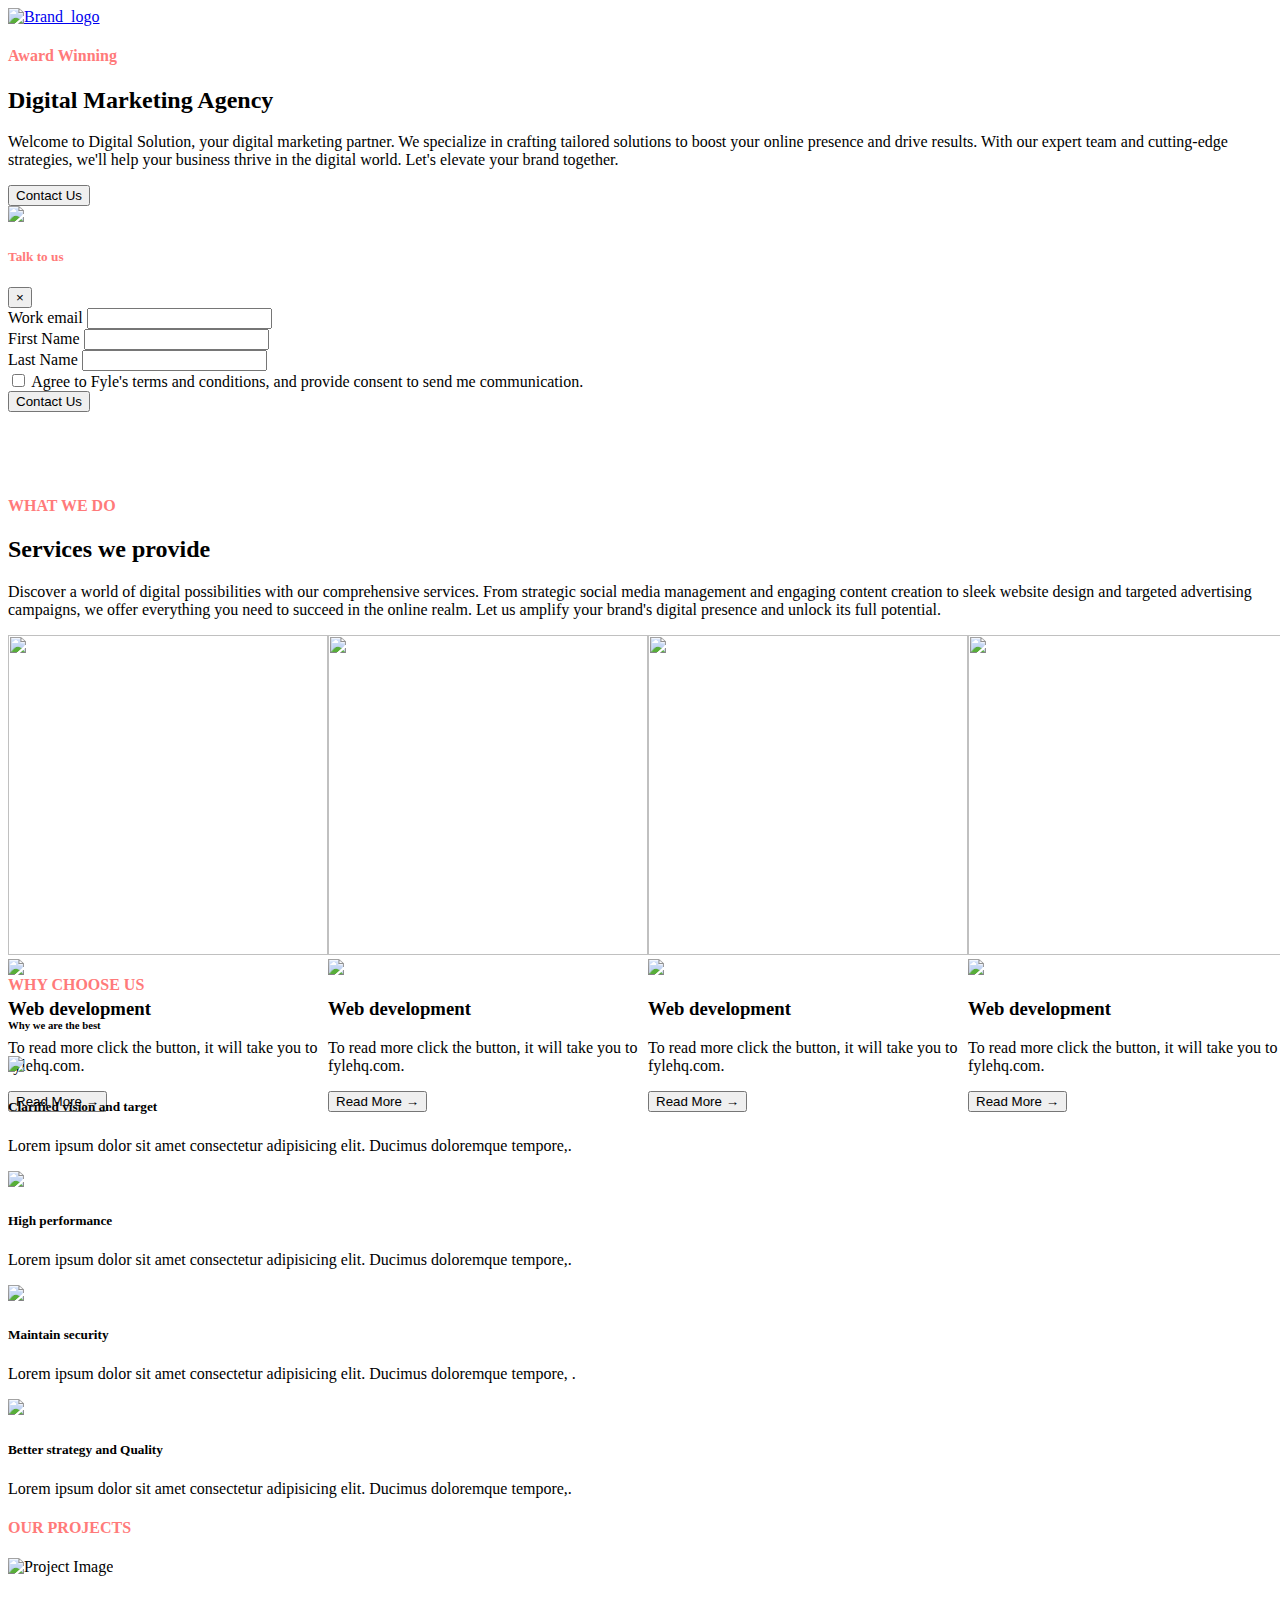
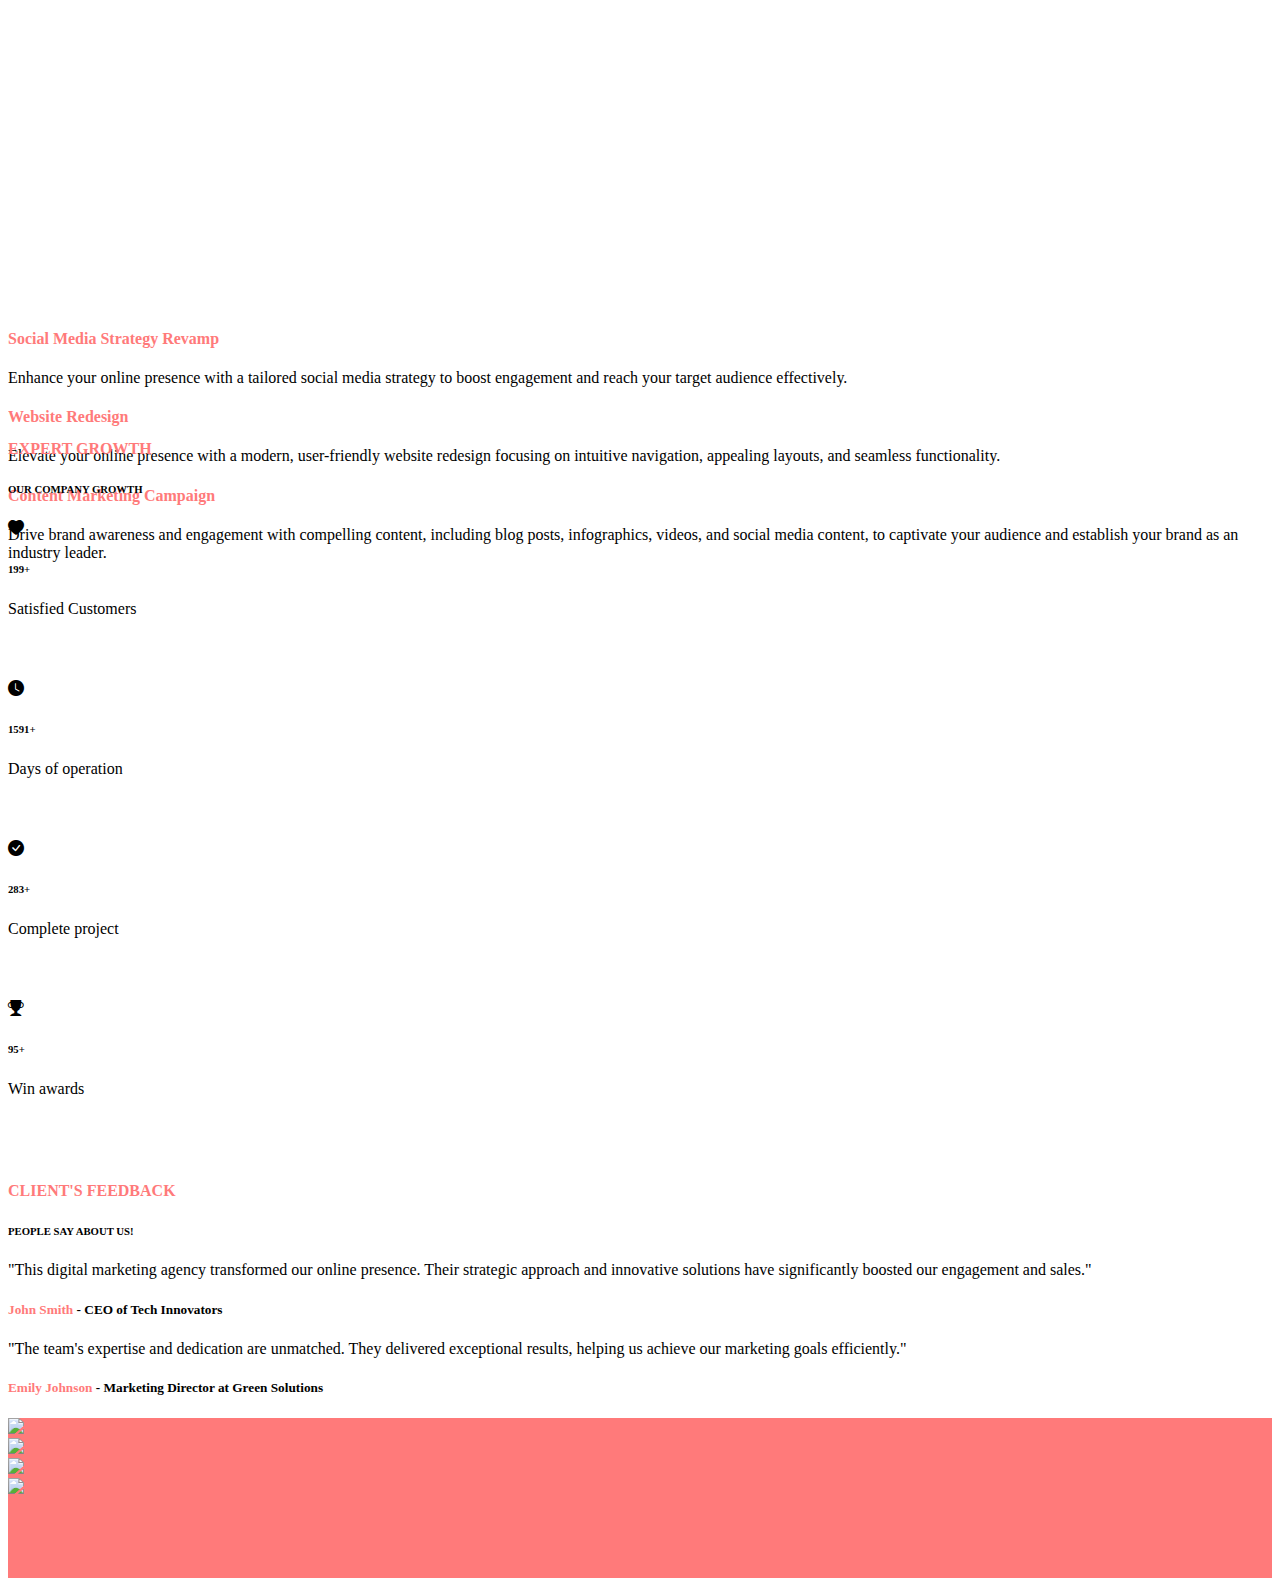
==== index.html @ b21521cf "Rename main.html to index.html" ====
<!DOCTYPE html>
<html lang="en">
<head>
    <meta charset="UTF-8">
    <meta name="viewport" content="width=device-width, initial-scale=1.0">
    <title>Digital Marketing Agency</title>
    <!-- 4.) Bootstrap CSS : -->
    <link rel="stylesheet" href="https://cdn.jsdelivr.net/npm/bootstrap@5.3.2/dist/css/bootstrap.min.css" integrity="sha384-T3c6CoIi6uLrA9TneNEoa7RxnatzjcDSCmG1MXxSR1GAsXEV/Dwwykc2MPK8M2HN" crossorigin="anonymous">
    <!-- Bootstrap-icon updated CDN : -->
    <link rel="stylesheet" href="https://cdn.jsdelivr.net/npm/bootstrap-icons@1.10.0/font/bootstrap-icons.css">
    <link rel="stylesheet" href="style.css">
</head>
<body>
    <!-- 1.) Navbar : -->
    <nav class="navbar navbar-light navbar-expand-lg bg-light shadow">
        <div class="container-fluid">
            <a href="#" class="nav-brand"> <img src="WebLogo.png" style="height: 50px;" alt="Brand_logo"></a> 
        </div>
    </nav>
    

    <!-- 2.) Main content :-->
    <div class="wrapper m-0 p-0 align-items-center">
    <section id="contactUs">
        <div class="container">
            <div class="row">
                <div class="col-md-6">
                    <div class="container mt-5">
                        <h4 style="color: rgb(255, 122, 122);">Award Winning</h4>
                        <h2>Digital Marketing Agency</h2>
                        <p>Welcome to Digital Solution, your digital marketing partner. We specialize in crafting tailored solutions to boost your online presence and drive results. With our expert team and cutting-edge strategies, we'll help your business thrive in the digital world. Let's elevate your brand together.</p>
                            <!-- Your HTML content goes here -->
                        <button class="btn btn-primary" id="contactButton">Contact Us</button>
                        <div id="contactFormPopup" style="display: none;">
                            <form action="https://getform.io/f/pbygxyqb" method="POST" id="contactForm">
                                <input type="email" id="email" name="email" placeholder="Email" required>
                                <input type="text" id="firstName" name="firstName" placeholder="First Name" required>
                                <input type="text" id="lastName" name="lastName" placeholder="Last Name" required>
                                <input type="checkbox" id="terms" name="terms" required> <!-- Make sure to add the name attribute here -->
                                <label for="terms">I agree to the terms and conditions</label>
                                <button type="submit">Submit</button>
                            </form>
                            
                        </div>
                    </div>
                </div>
                <div class="col-md-6 ">
                    <img src="4530890.jpg" class="img-fluid">
                </div>
            </div>
        </div>
    </section>
</div>

            <!-- Popup Form -->
            <div id="popupForm" class="modal modal-lg">
                <div class="modal-dialog">
                    <div class="modal-content">
                        <div class="modal-header">
                            <h5 class="display-6 modal-title" style="color: rgb(255, 122, 122);">Talk to us</h5>
                            <button type="button" class="close" data-dismiss="modal">&times;</button>
                        </div>
                        <div class="modal-body">
                            <form action="https://getform.io/f/pbygxyqb" method="POST" id="contactForm">
                                <div class="mb-3">
                                    <label for="email" class="form-label">Work email</label>
                                    <input type="email" class="form-control" id="email" name="email" required>
                                </div>
                                <div class="row">
                                    <div class="col-md-6 mb-3">
                                        <label for="firstName" class="form-label">First Name</label>
                                        <input type="text" class="form-control" id="firstName" name="firstName" required>
                                    </div>
                                    <div class="col-md-6 mb-3">
                                        <label for="lastName" class="form-label">Last Name</label>
                                        <input type="text" class="form-control" id="lastName" name="lastName" required>
                                    </div>
                                </div>
                                <div class="mb-3 form-check">
                                    <input type="checkbox" class="form-check-input" id="terms" name="terms">
                                    <label class="form-check-label label-danger" for="terms">Agree to Fyle's terms and conditions, and provide consent to send me communication.</label>
                                </div>
                                <div class="d-grid gap-2">
                                    <button type="submit" class="btn btn-primary">Contact Us</button>
                                </div>
                                
                            </form>
                        </div>
                    </div>
                </div>
            </div>

             <!-- What We Do Section -->
        <section class="container-fluid bg-light pb-5"  id="what-we-do">
            <div class="container">
                <div class="container-fluid" style="margin-top: 2rem; padding-top: 2rem;">
                   
                        <h4 style="color: rgb(255, 122, 122);">WHAT WE DO</h4>
                  
                </div>
                <div class="container">
                    <div class="row">
                        <div class="col-md-6">
                            <h2>Services we provide</h2>
                        </div>
                        <div class="col-md-6">
                            <p>Discover a world of digital possibilities with our comprehensive services. From strategic social media management and engaging content creation to sleek website design and targeted advertising campaigns, we offer everything you need to succeed in the online realm. Let us amplify your brand's digital presence and unlock its full potential.</p>
                        </div>
                        
                    </div>

                </div>
                <div class="container " style="display: flex;">
                    <div class="card mx-2 my-2 " style="width: 20rem; height: 20rem;">
                          <img src="d1.jpeg" class="img-fluid" style="width: 20rem; height: 20rem;">
                          <div class="container-fluid card-overlay" style=" display: flex">
                            <div class="container" style="flex-direction: column;" >
                                <div class="" style="height: fit-content; justify-content: center;">
                                    <img src="coding.png" class="img-fluid" style="height: 30px;">
                                    <h3 class="mt-2">Web development</h3>
                                    <p>To read more click the button, it will take you to fylehq.com. </p>
                                    <button type="button" class="btn btn-danger">Read More →</button>
                                </div>
                            </div>
                        </div>
                    </div>
                    <div class="card mx-2 my-2 " style="width: 20rem; height: 20rem;">
                        <img src="d2.jpeg" class="img-fluid" style="width: 20rem; height: 20rem;">
                        <div class="container-fluid card-overlay" style=" display: flex">
                          <div class="container" style="flex-direction: column;" >
                              <div class="" style="height: fit-content; justify-content: center;">
                                  <img src="coding.png" class="img-fluid" style="height: 30px;">
                                  <h3 class="mt-2">Web development</h3>
                                  <p>To read more click the button, it will take you to fylehq.com. </p>
                                  <button type="button" class="btn btn-danger">Read More →</button>
                              </div>
                          </div>
                      </div>
                  </div>
                  <div class="card mx-2 my-2 " style="width: 20rem; height: 20rem;">
                    <img src="d3.jpeg" class="img-fluid" style="width: 20rem; height: 20rem;">
                    <div class="container-fluid card-overlay" style=" display: flex">
                      <div class="container" style="flex-direction: column;" >
                          <div class="" style="height: fit-content; justify-content: center;">
                              <img src="coding.png" class="img-fluid" style="height: 30px;">
                              <h3 class="mt-2">Web development</h3>
                              <p>To read more click the button, it will take you to fylehq.com.</p>
                              <button type="button" class="btn btn-danger">Read More →</button>
                          </div>
                      </div>
                  </div>
              </div>
              <div class="card mx-2 my-2 " style="width: 20rem; height: 20rem;">
                <img src="d4.jpeg" class="img-fluid" style="width: 20rem; height: 20rem;">
                <div class="container-fluid card-overlay" style=" display: flex">
                  <div class="container" style="flex-direction: column;" >
                      <div class="" style="height: fit-content; justify-content: center;">
                          <img src="coding.png" class="img-fluid" style="height: 30px;">
                          <h3 class="mt-2">Web development</h3>
                          <p>To read more click the button, it will take you to fylehq.com. </p>
                          <button type="button" id="readMore" class="btn btn-danger">Read More →</button>
                      </div>
                  </div>
              </div>
          </div>
        </div>
     
        </section>

        <!-- Why choose us :-->
        <section class="d-flex justify-content-center align-items-center">
            <div class="container ">
                <div class="row m-4">
                    <h4 class="text-center" style="color: rgb(255, 122, 122);">WHY CHOOSE US</h4>
                    <h6 class="display-6 text-center">Why we are the best</h6>
                    <div class="row justify-content-center mt-2" style="flex-direction: row; flex-wrap: nowrap;">
                        <div class="col">
                            <div class="container text-center">
                                <img class="mb-2" src="target.png" style="height: 50px;" >
                                <h5>Clarified vision and target</h5>
                                <p>Lorem ipsum dolor sit amet consectetur adipisicing elit. Ducimus doloremque tempore,.</p>
                            </div>
                        </div>
                        <div class="col">
                            <div class="container text-center">
                                <img class="mb-2" src="performance.png" style="height: 50px;" >
                                <h5>High performance</h5>
                                <p>Lorem ipsum dolor sit amet consectetur adipisicing elit. Ducimus doloremque tempore,.</p>
                            </div>
                        </div>
                        <div class="col">
                            <div class="container text-center">
                                <img class="mb-2" src="shield.png" style="height: 50px;" >
                                <h5>Maintain security</h4>
                                <p>Lorem ipsum dolor sit amet consectetur adipisicing elit. Ducimus doloremque tempore, .</p>
                            </div>
                        </div>
                        <div class="col">
                            <div class="container text-center">
                                <img class="mb-2" src="work-process.png" style="height: 50px;" >
                                <h5>Better strategy and Quality</h4>
                                <p>Lorem ipsum dolor sit amet consectetur adipisicing elit. Ducimus doloremque tempore,.</p>
                            </div>
                        </div>
                    </div>
                </div>

                    <!-- Our Project Section -->
                    <div class="container" style="height: 500px;">
                        <div class="row" style="height: 350px;">
                            <h4 class="mb-4 text-center" style="color: rgb(255, 122, 122);">OUR PROJECTS</h4>
                            <div class="col-md-6" style="height: 100%; overflow-y: auto;">
                                <img id="projectImage" src="image1.jpeg" class="img-fluid" alt="Project Image" >
                            </div>
                            <div class="col-md-6" style="height: 100%; overflow-y: auto;">
                                <div class="list-group text-center" style="height: 100%;">
                                <a  class="list-group-item list-group-item-action img-fluid" onclick="changeImage('project1')">
                                    <h4 style="color: rgb(255, 122, 122);">Social Media Strategy Revamp</h4>
                                    <p>Enhance your online presence with a tailored social media strategy to boost engagement and reach your target audience effectively.</p>
                                </a>
                                <a  class="list-group-item list-group-item-action" onclick="changeImage('project2')"> 
                                    <h4 style="color: rgb(255, 122, 122);">Website Redesign </h4>
                                    <p>Elevate your online presence with a modern, user-friendly website redesign focusing on intuitive navigation, appealing layouts, and seamless functionality.</p>
                                </a>
                                <a  class="list-group-item list-group-item-action" onclick="changeImage('project3')">
                                    <h4 style="color: rgb(255, 122, 122);">Content Marketing Campaign</h4>
                                    <p>Drive brand awareness and engagement with compelling content, including blog posts, infographics, videos, and social media content, to captivate your audience and establish your brand as an industry leader.</p>
                                </a>
                                </div>
                            </div>
                    </div>
                    </div>
                    
            </div>
        </section>
        

    
        <section  class="bg-light py-5">
            <h4 class="mb-4 text-center" style="color: rgb(255, 122, 122);">EXPERT GROWTH</h4>
            <h6 class="display-6 text-center">OUR COMPANY GROWTH</h6>
            <div class="container text-center" style="width: fit-content;">
                <div class="row">
                    <div class="col">
                        <div class="card p-3" style="width: 10rem; height: 10rem;">
                            <i class="bi bi-heart-fill"></i>
                            <h6 class="display-6 text-center">199+</h6>
                            <p>Satisfied Customers</p>
                        </div>
                    </div>
                    <div class="col">
                        <div class="card p-3" style="width: 10rem; height: 10rem;">
                            <i class="bi bi-clock-fill"></i>
                            <h6 class="display-6 text-center">1591+</h6>
                            <p>Days of operation</p>
                        </div>
                    </div>
                    <div class="col">
                        <div class="card  p-3" style="width: 10rem; height: 10rem;">
                            <i class="bi bi-check-circle-fill"></i>
                            <h6 class="display-6 text-center">283+</h6>
                            <p>Complete project</p>
                        </div>
                    </div>
                    <div class="col">
                        <div class="card  p-3" style="width: 10rem; height: 10rem;">
                            <i class="bi bi-trophy-fill"></i>
                            <h6 class="display-6 text-center">95+</h6>
                            <p>Win awards</p>
                        </div>
                    </div>
                </div>
            </div>
        </section>

        <!-- Client feedback : -->
        <section class="py-5 text-center">
            <h4 class="mb-4 text-center" style="color: rgb(255, 122, 122);">CLIENT'S FEEDBACK</h4>
            <h6 class="display-6 text-center">PEOPLE SAY ABOUT US!</h6>
            <p>"This digital marketing agency transformed our online presence. Their strategic approach and innovative solutions have significantly boosted our engagement and sales."</p>
            <h5><span style="color: rgb(255, 122, 122);">John Smith</span> - CEO of Tech Innovators</h5>
            <p>"The team's expertise and dedication are unmatched. They delivered exceptional results, helping us achieve our marketing goals efficiently."</p>
            <h5><span style="color: rgb(255, 122, 122);">Emily Johnson</span> - Marketing Director at Green Solutions</h5>
        </section>
        
    </main>

    <footer class="text-white text-center py-3" style="background-color: rgb(255, 122, 122); height: 10rem;" >
        <div class="row mt-4">
            <div class="col">
                <img src="c1.png" class="img-fluid" style="height: 5rem;">
            </div>
            <div class="col">
                <img src="c2.png" class="img-fluid" style="height: 5rem;">
            </div>
            <div class="col">
                <img src="c3.png" class="img-fluid" style="height: 5rem;">
            </div>
            <div class="col">
                <img src="c4.png" class="img-fluid" style="height: 5rem;">
            </div>

        </div>
    </footer>

    <!-- JavaScript -->
    <script src="https://code.jquery.com/jquery-3.6.0.min.js"></script>
    <script src="https://cdn.jsdelivr.net/npm/bootstrap@5.3.2/dist/js/bootstrap.bundle.min.js"></script>
    <script src="index.js"></script> <!-- Your custom JavaScript files -->
    <script src="contactForm.js"></script> <!-- If you have a separate file for contact form logic -->
    <script src="readMore.js"></script>
    <script src="ourProject.js"></script>

</body>
</html>
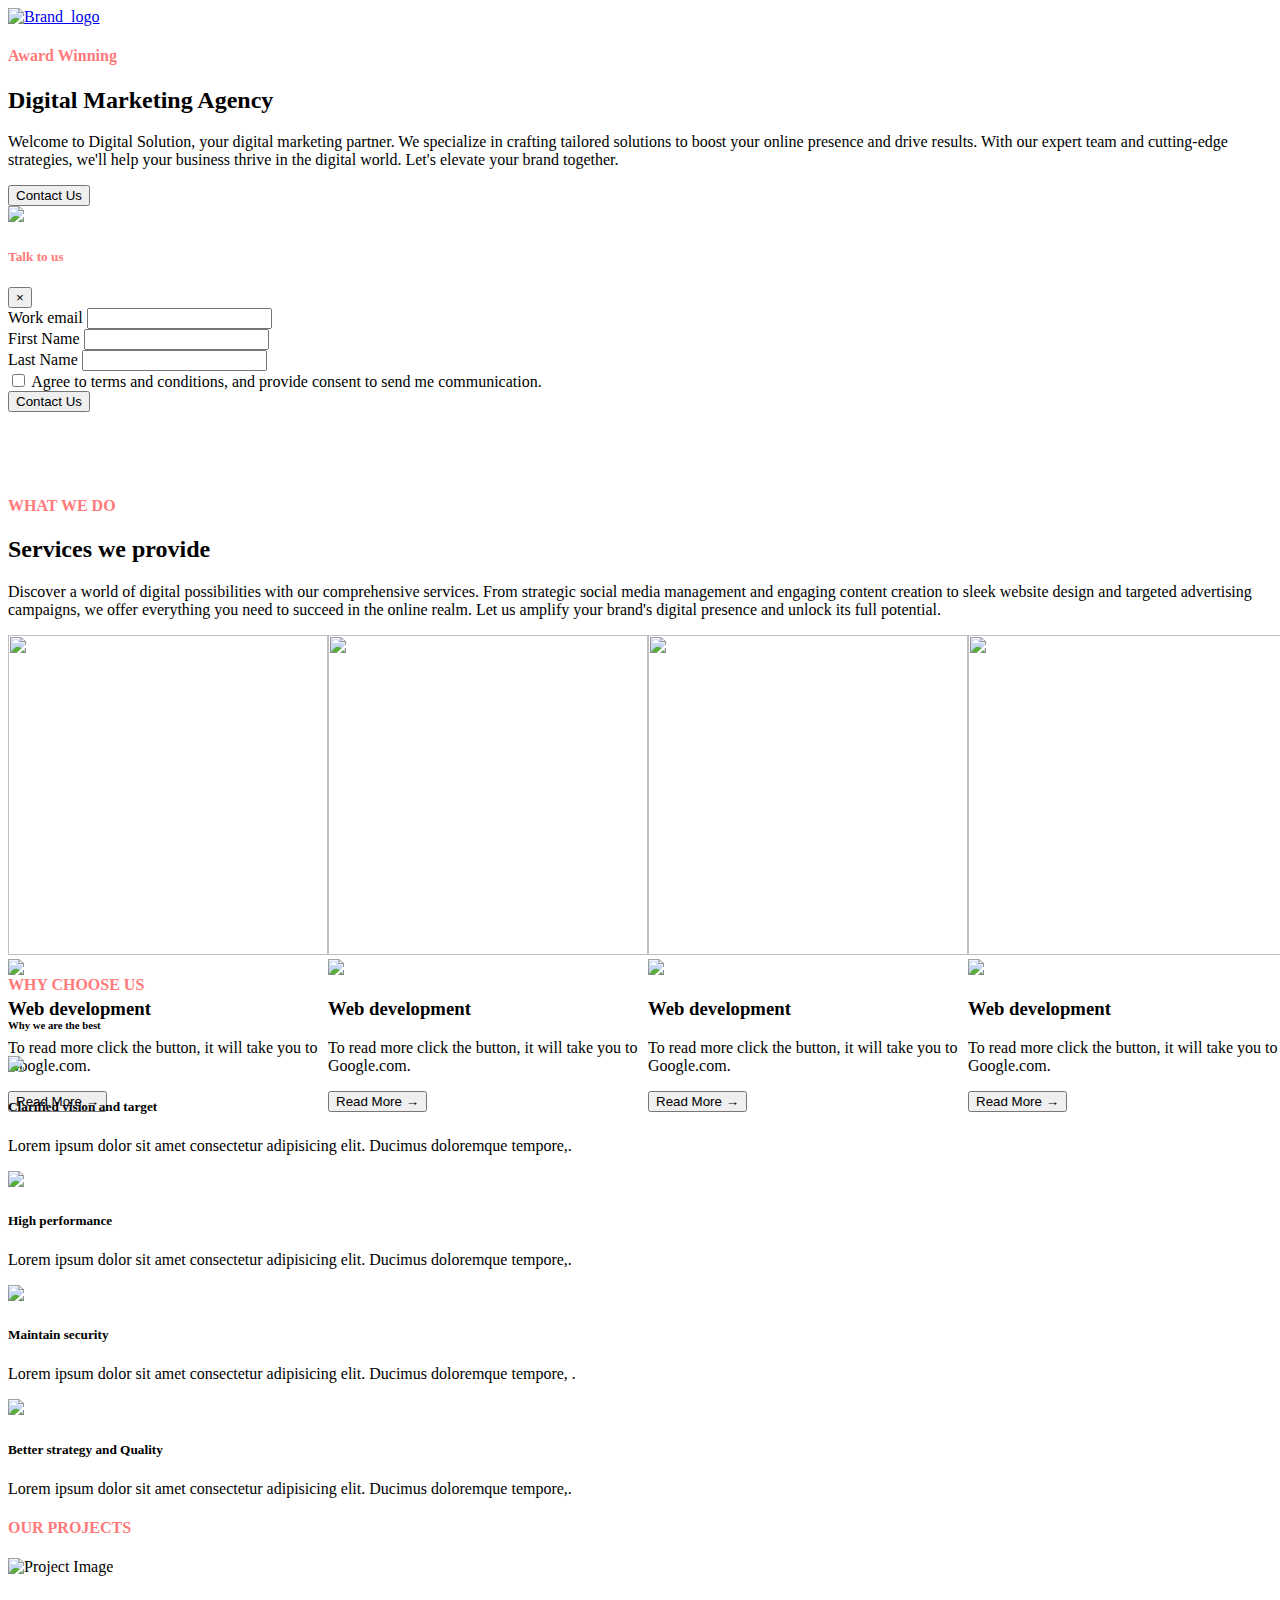
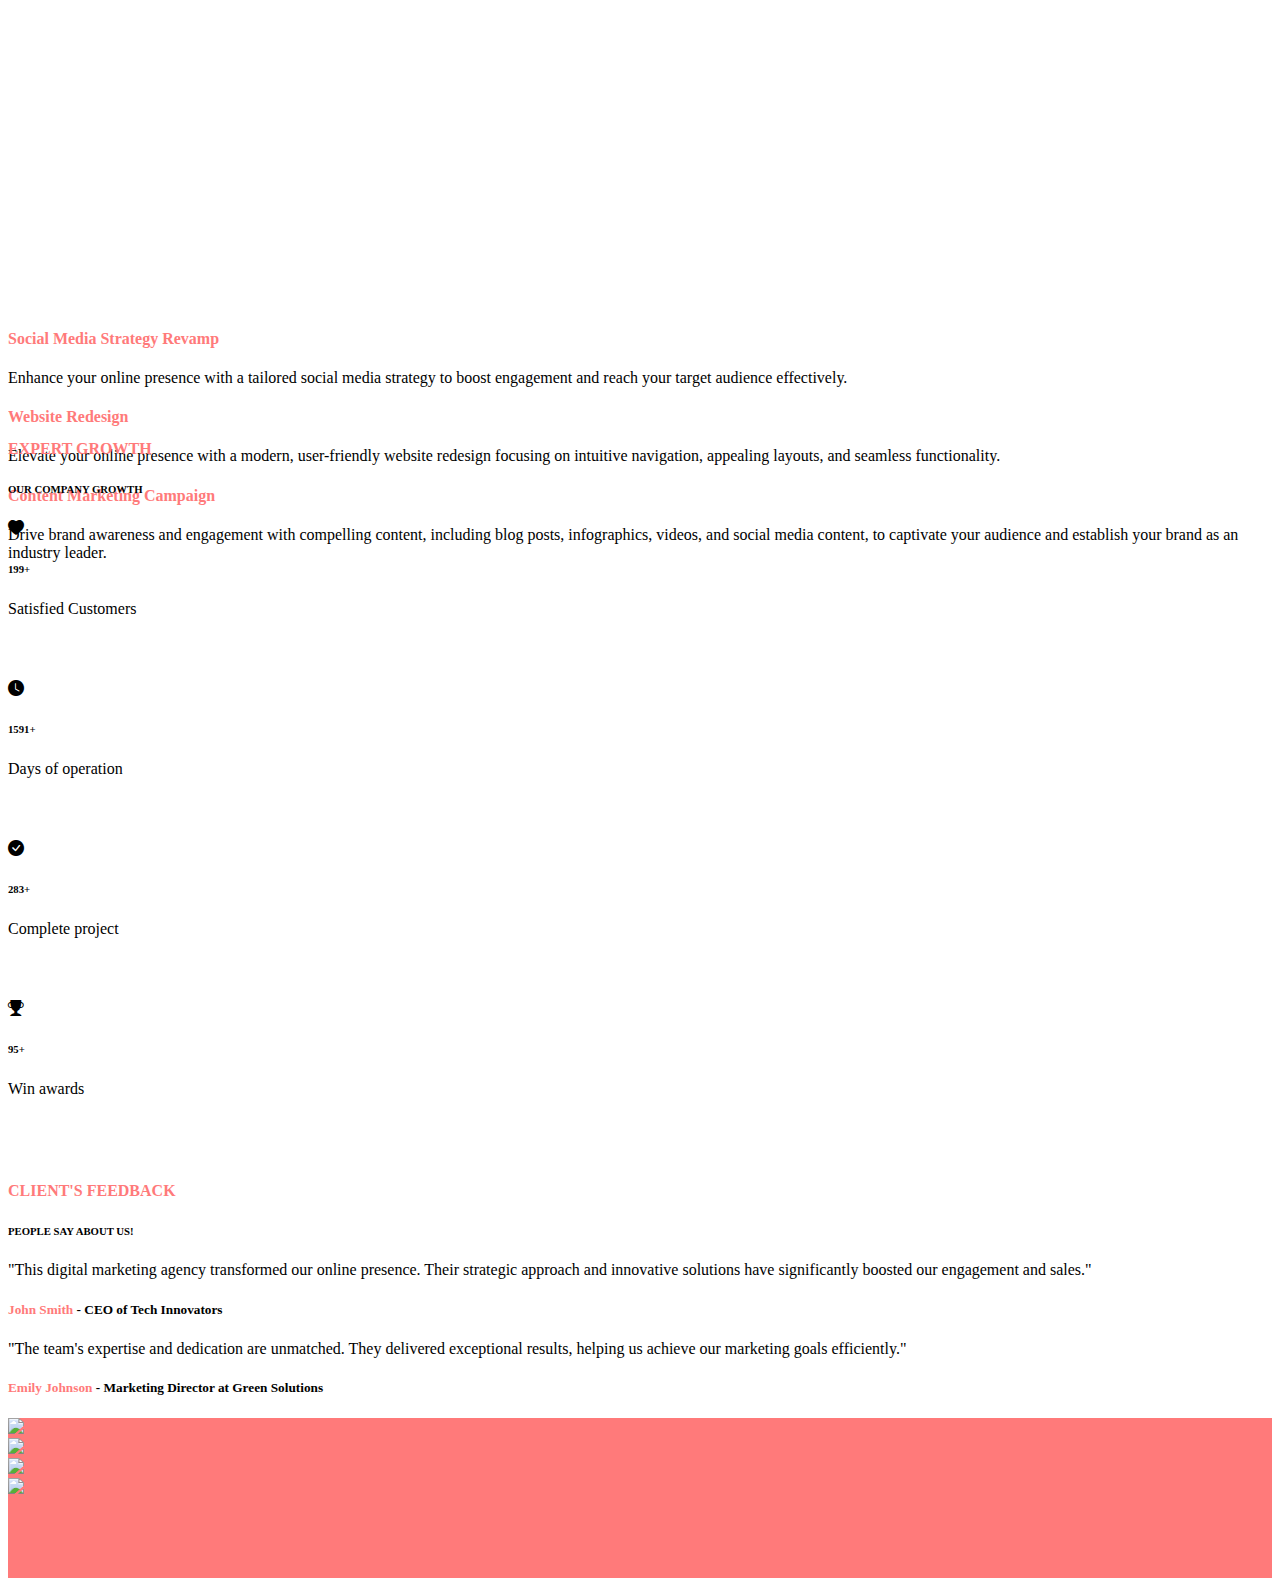
==== commit 53f194f2: "Update index.html" ====
--- a/index.html
+++ b/index.html
@@ -14,7 +14,7 @@
     <!-- 1.) Navbar : -->
     <nav class="navbar navbar-light navbar-expand-lg bg-light shadow">
         <div class="container-fluid">
-            <a href="#" class="nav-brand"> <img src="WebLogo.png" style="height: 50px;" alt="Brand_logo"></a> 
+            <a href="#" class="nav-brand"> <img src="webLogo.png" style="height: 50px;" alt="Brand_logo"></a> 
         </div>
     </nav>
     
@@ -78,7 +78,7 @@
                                 </div>
                                 <div class="mb-3 form-check">
                                     <input type="checkbox" class="form-check-input" id="terms" name="terms">
-                                    <label class="form-check-label label-danger" for="terms">Agree to Fyle's terms and conditions, and provide consent to send me communication.</label>
+                                    <label class="form-check-label label-danger" for="terms">Agree to terms and conditions, and provide consent to send me communication.</label>
                                 </div>
                                 <div class="d-grid gap-2">
                                     <button type="submit" class="btn btn-primary">Contact Us</button>
@@ -118,7 +118,7 @@
                                 <div class="" style="height: fit-content; justify-content: center;">
                                     <img src="coding.png" class="img-fluid" style="height: 30px;">
                                     <h3 class="mt-2">Web development</h3>
-                                    <p>To read more click the button, it will take you to fylehq.com. </p>
+                                    <p>To read more click the button, it will take you to Google.com. </p>
                                     <button type="button" class="btn btn-danger">Read More →</button>
                                 </div>
                             </div>
@@ -131,7 +131,7 @@
                               <div class="" style="height: fit-content; justify-content: center;">
                                   <img src="coding.png" class="img-fluid" style="height: 30px;">
                                   <h3 class="mt-2">Web development</h3>
-                                  <p>To read more click the button, it will take you to fylehq.com. </p>
+                                  <p>To read more click the button, it will take you to Google.com. </p>
                                   <button type="button" class="btn btn-danger">Read More →</button>
                               </div>
                           </div>
@@ -144,7 +144,7 @@
                           <div class="" style="height: fit-content; justify-content: center;">
                               <img src="coding.png" class="img-fluid" style="height: 30px;">
                               <h3 class="mt-2">Web development</h3>
-                              <p>To read more click the button, it will take you to fylehq.com.</p>
+                              <p>To read more click the button, it will take you to Google.com.</p>
                               <button type="button" class="btn btn-danger">Read More →</button>
                           </div>
                       </div>
@@ -157,7 +157,7 @@
                       <div class="" style="height: fit-content; justify-content: center;">
                           <img src="coding.png" class="img-fluid" style="height: 30px;">
                           <h3 class="mt-2">Web development</h3>
-                          <p>To read more click the button, it will take you to fylehq.com. </p>
+                          <p>To read more click the button, it will take you to Google.com. </p>
                           <button type="button" id="readMore" class="btn btn-danger">Read More →</button>
                       </div>
                   </div>
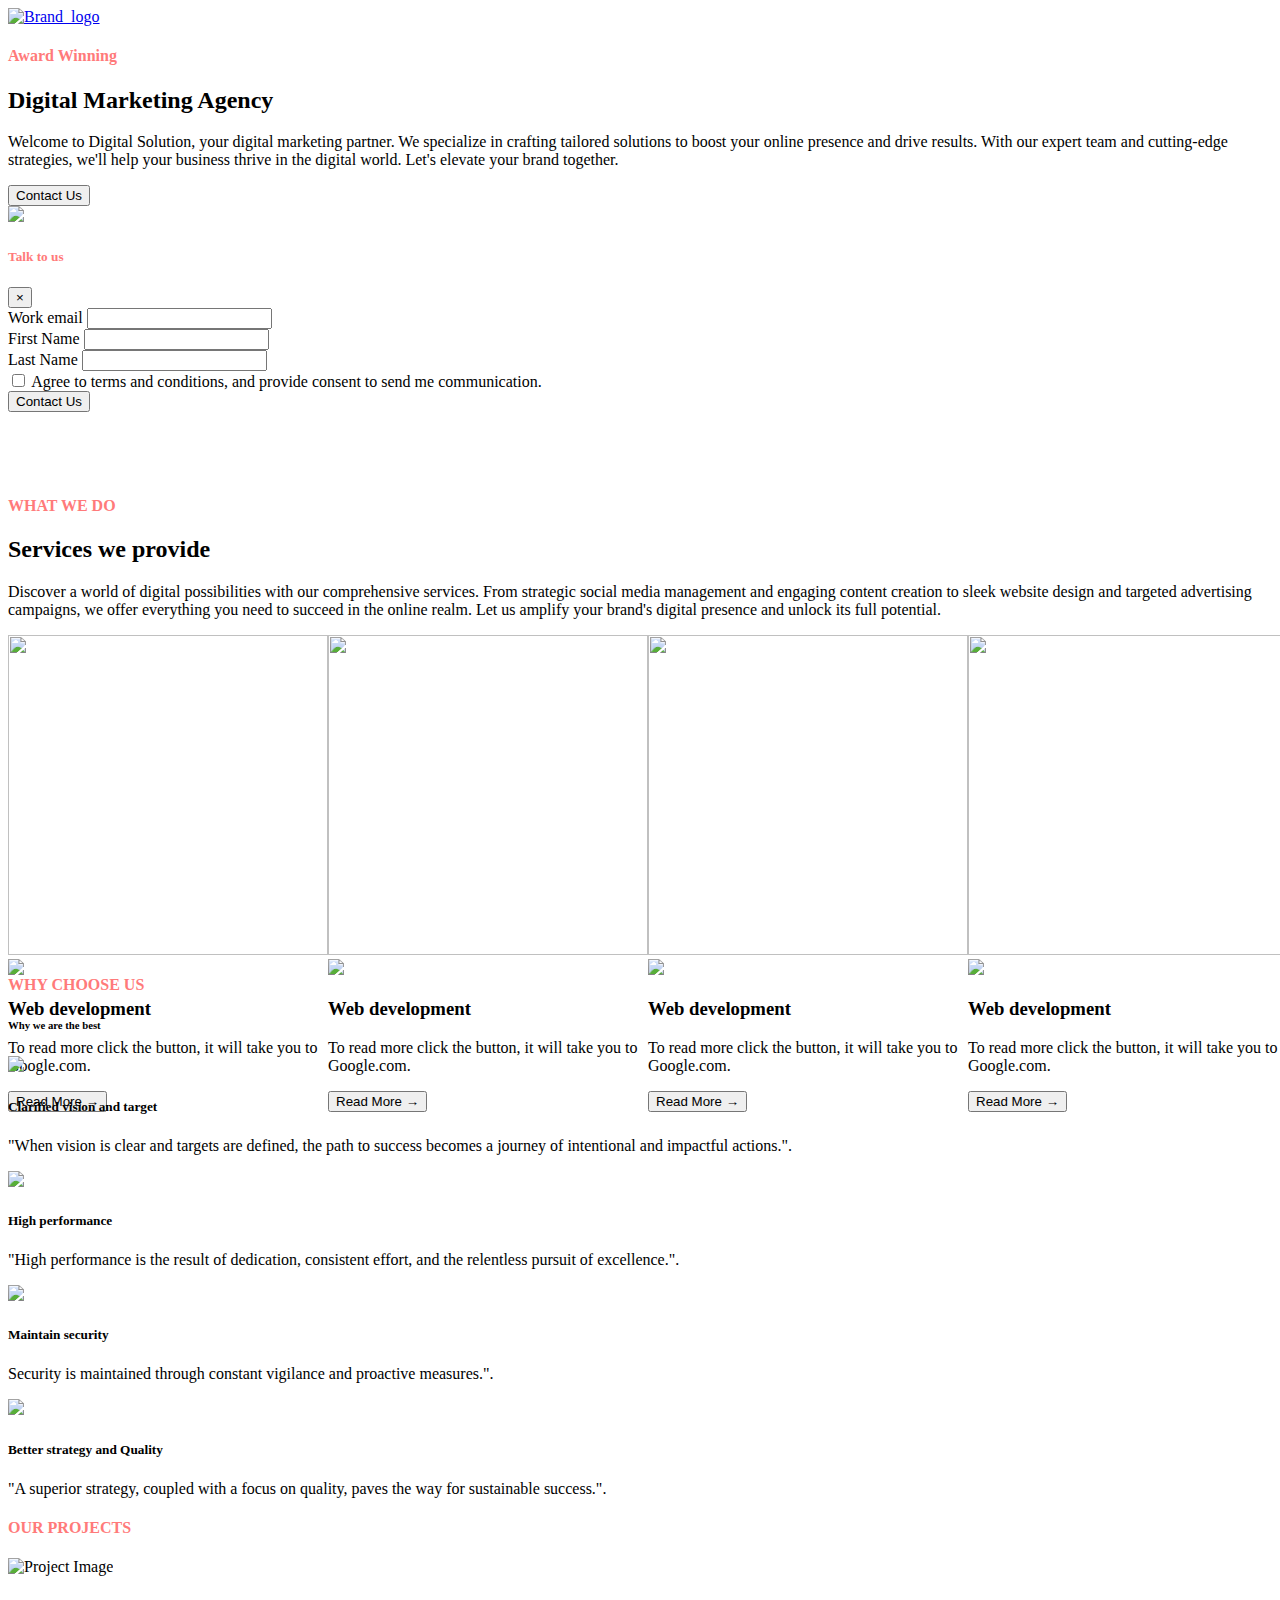
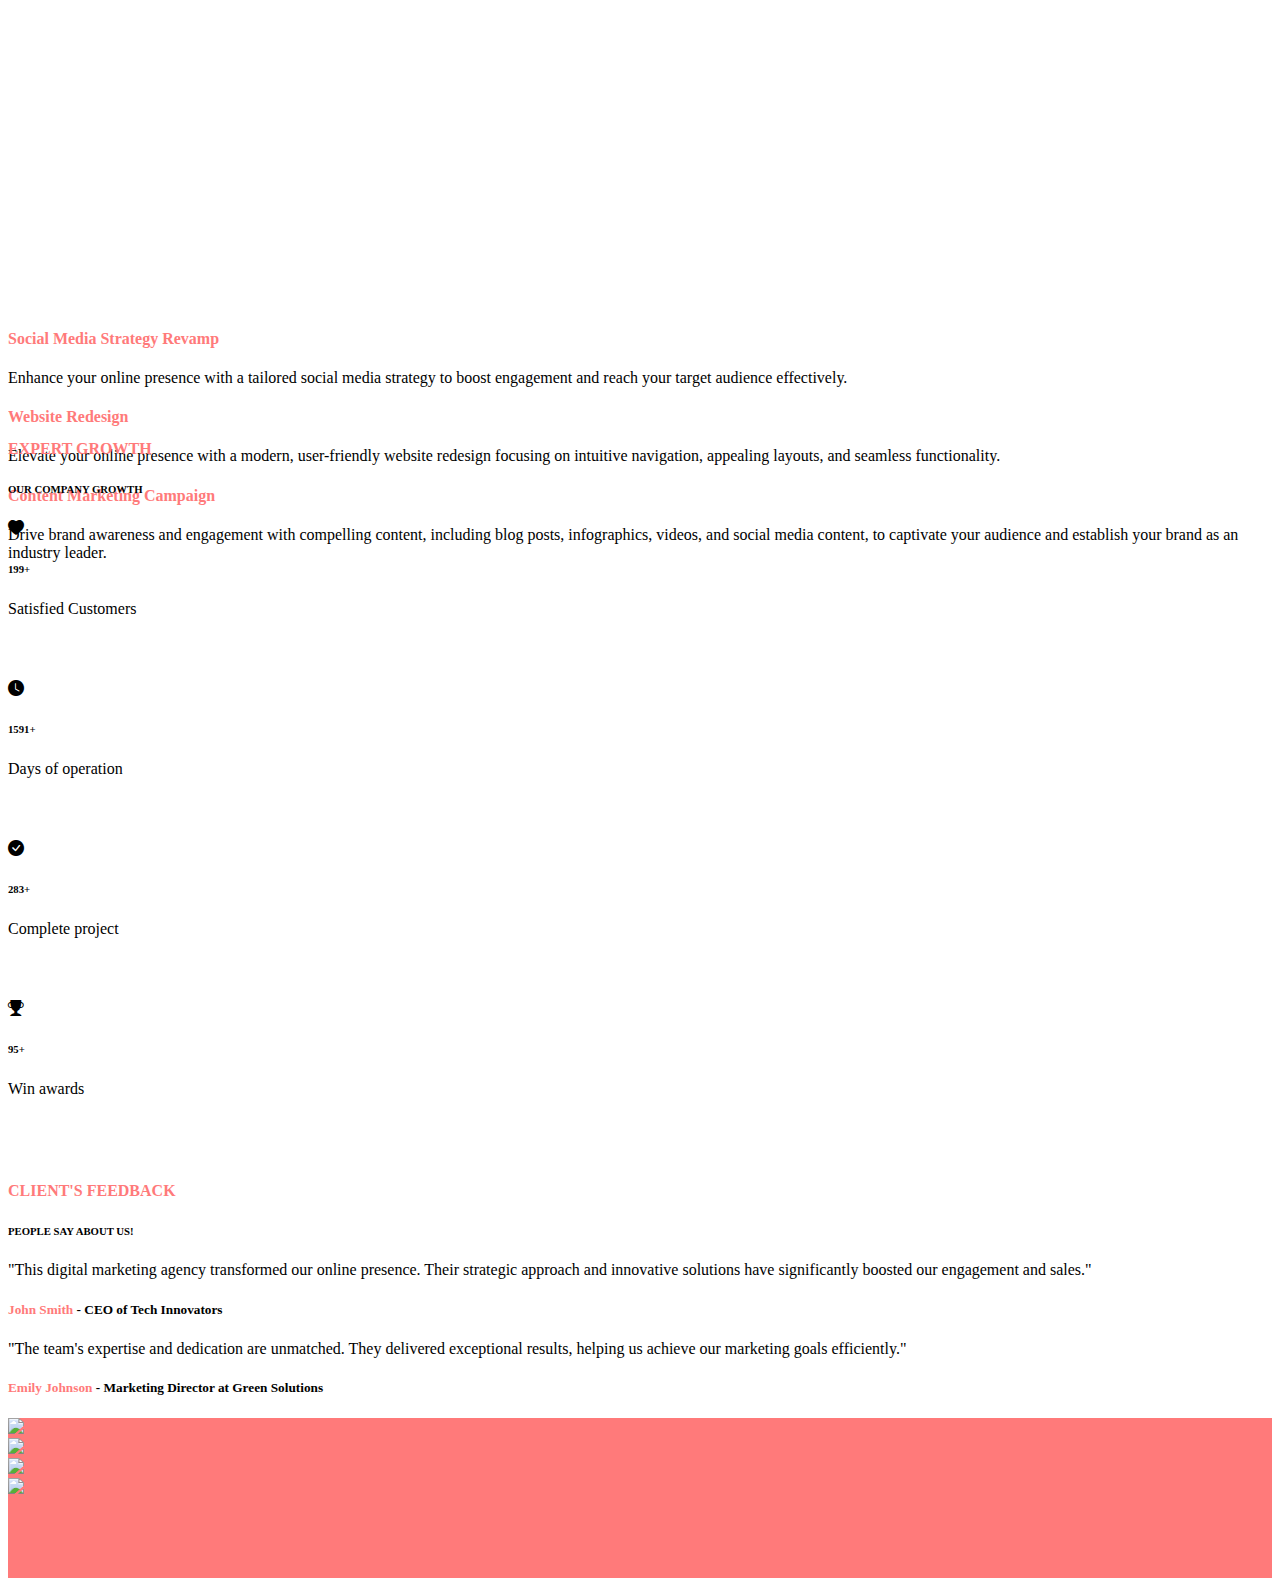
==== commit 3c7f2ecb: "Update index.html" ====
--- a/index.html
+++ b/index.html
@@ -178,28 +178,28 @@
                             <div class="container text-center">
                                 <img class="mb-2" src="target.png" style="height: 50px;" >
                                 <h5>Clarified vision and target</h5>
-                                <p>Lorem ipsum dolor sit amet consectetur adipisicing elit. Ducimus doloremque tempore,.</p>
+                                <p>"When vision is clear and targets are defined, the path to success becomes a journey of intentional and impactful actions.".</p>
                             </div>
                         </div>
                         <div class="col">
                             <div class="container text-center">
                                 <img class="mb-2" src="performance.png" style="height: 50px;" >
                                 <h5>High performance</h5>
-                                <p>Lorem ipsum dolor sit amet consectetur adipisicing elit. Ducimus doloremque tempore,.</p>
+                                <p>"High performance is the result of dedication, consistent effort, and the relentless pursuit of excellence.".</p>
                             </div>
                         </div>
                         <div class="col">
                             <div class="container text-center">
                                 <img class="mb-2" src="shield.png" style="height: 50px;" >
                                 <h5>Maintain security</h4>
-                                <p>Lorem ipsum dolor sit amet consectetur adipisicing elit. Ducimus doloremque tempore, .</p>
+                                <p>Security is maintained through constant vigilance and proactive measures.".</p>
                             </div>
                         </div>
                         <div class="col">
                             <div class="container text-center">
                                 <img class="mb-2" src="work-process.png" style="height: 50px;" >
                                 <h5>Better strategy and Quality</h4>
-                                <p>Lorem ipsum dolor sit amet consectetur adipisicing elit. Ducimus doloremque tempore,.</p>
+                                <p>"A superior strategy, coupled with a focus on quality, paves the way for sustainable success.".</p>
                             </div>
                         </div>
                     </div>
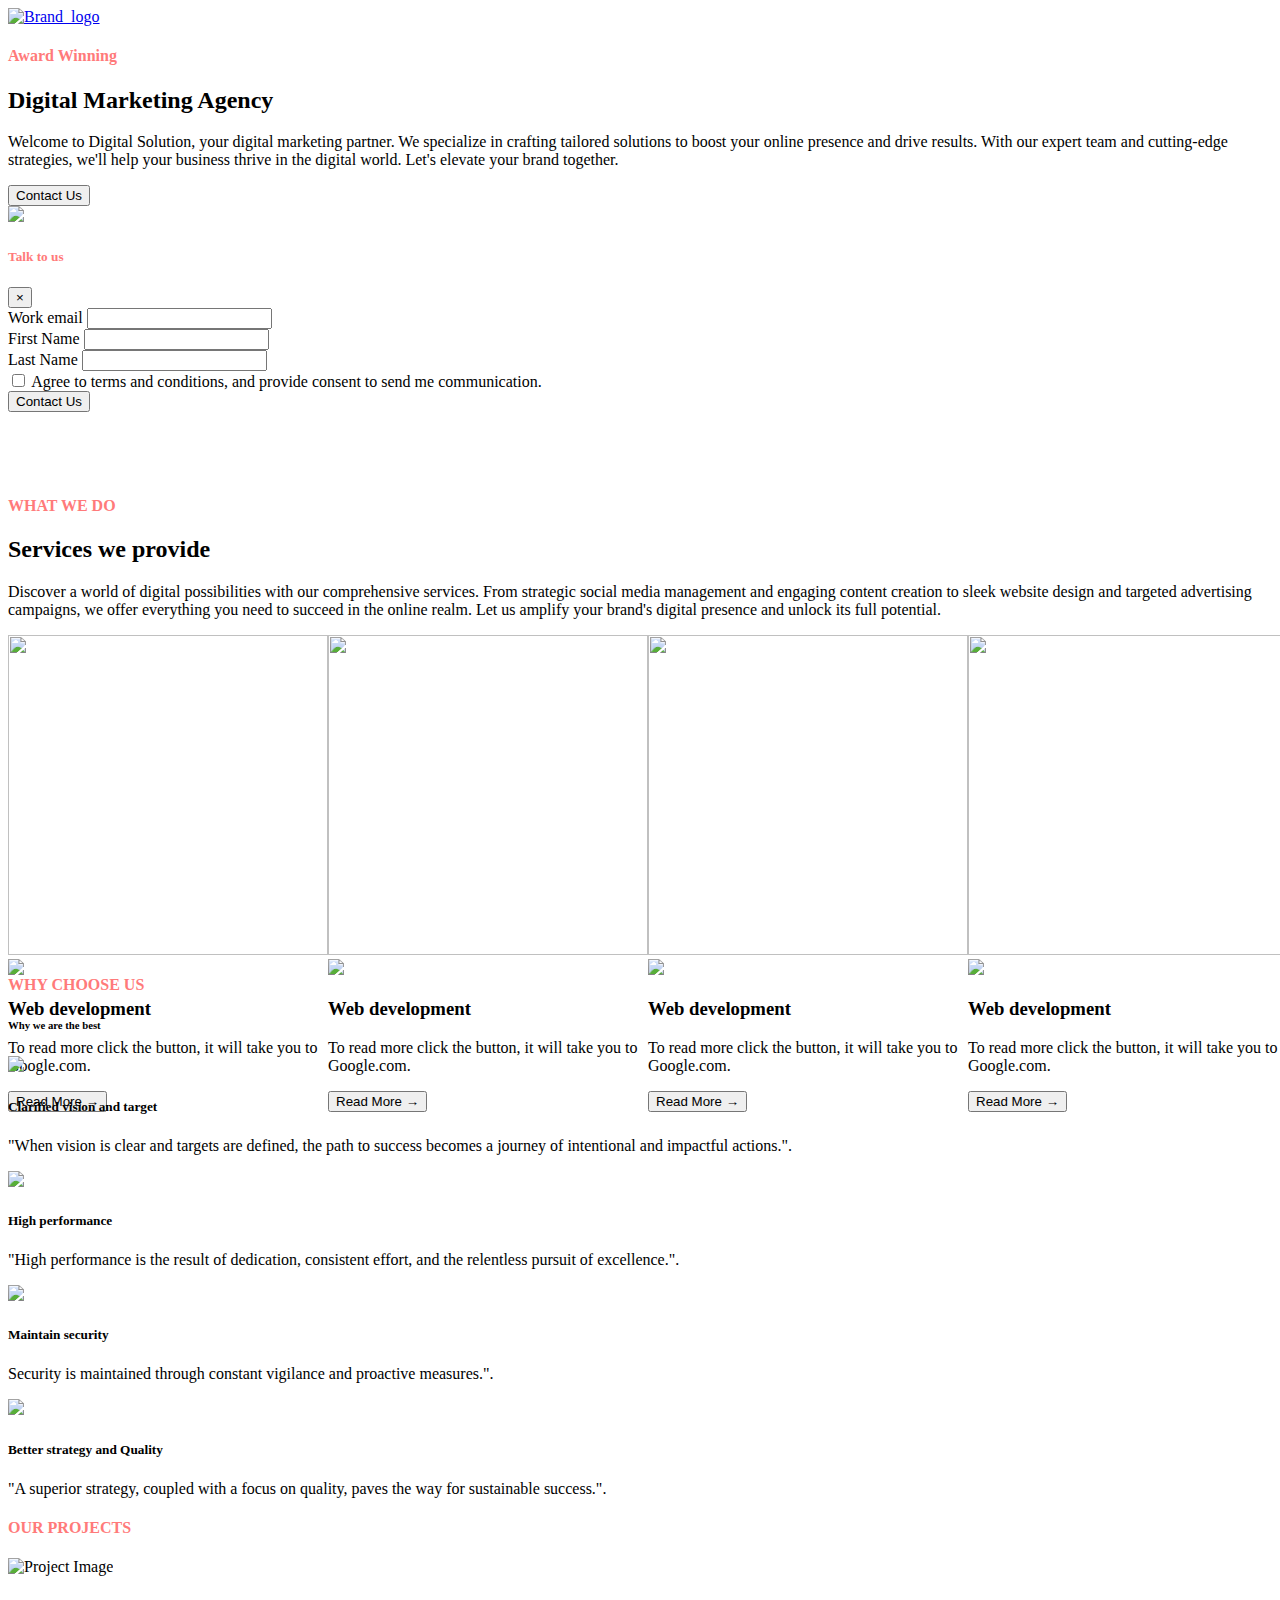
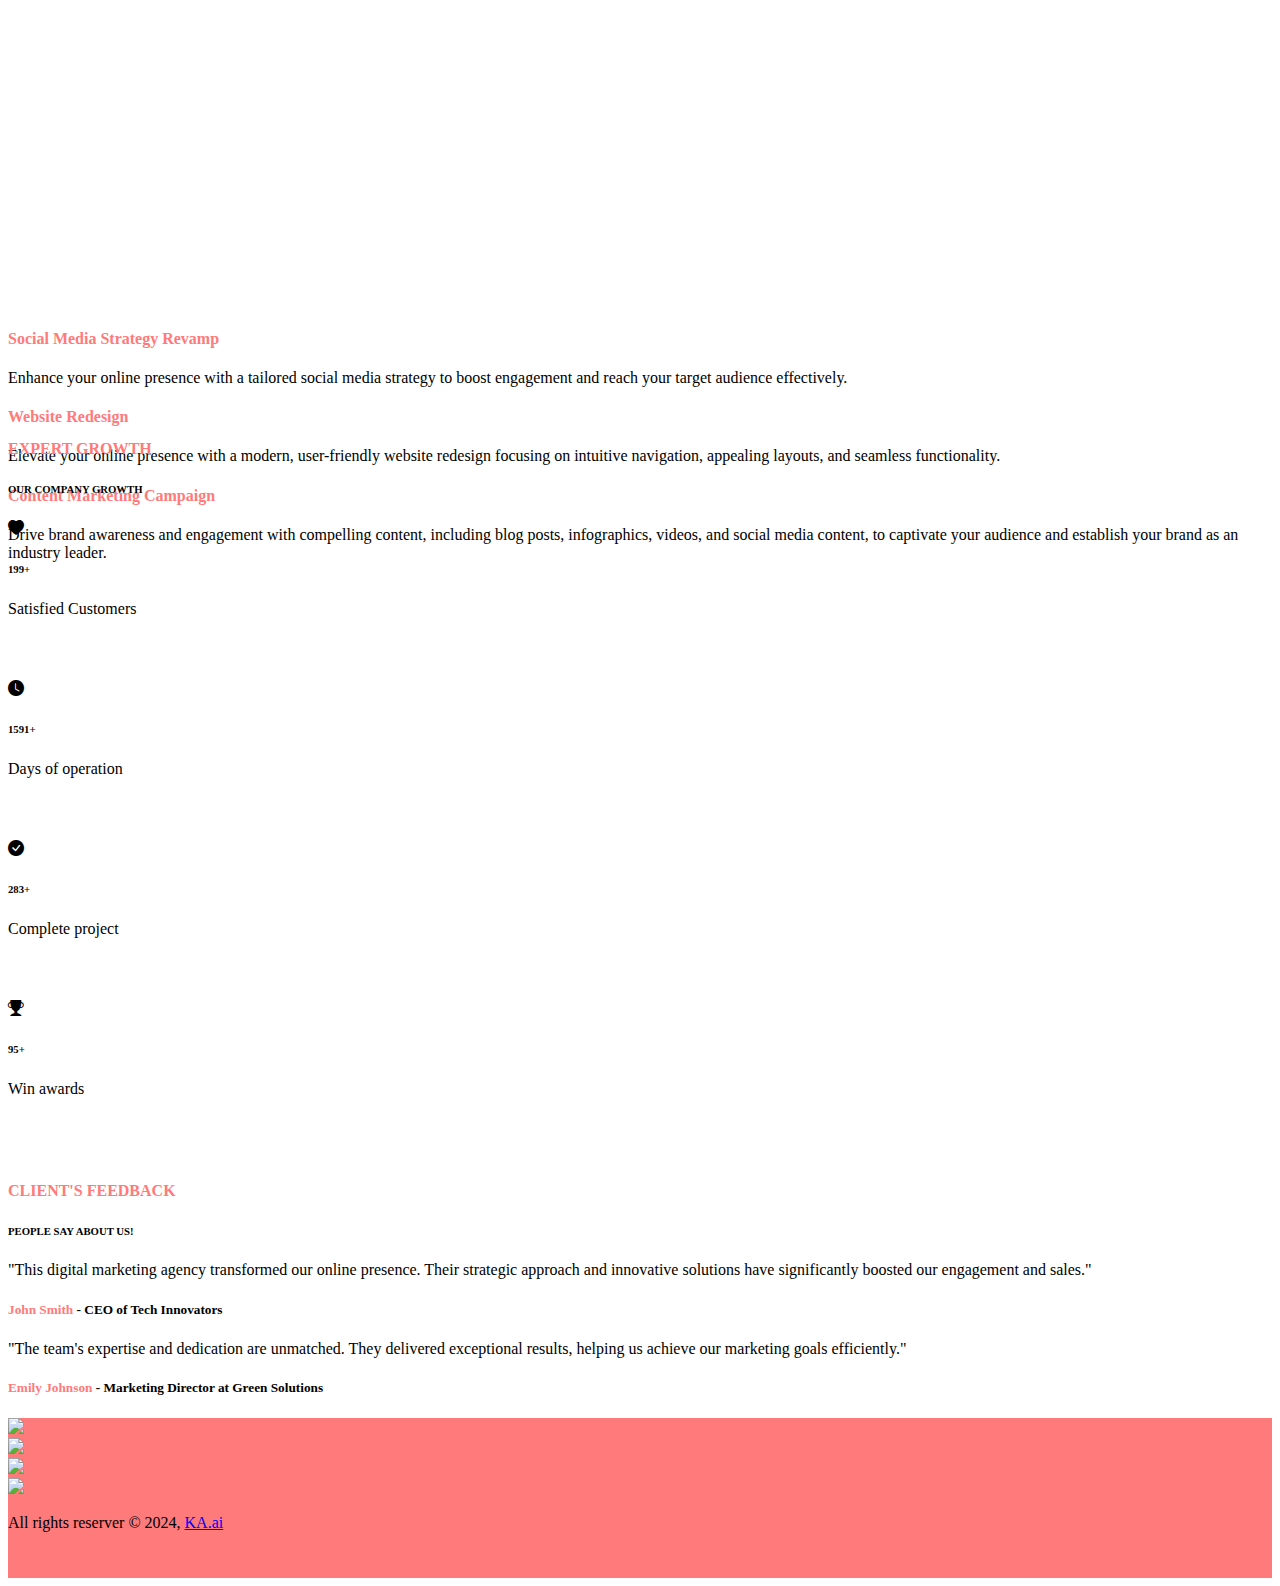
==== commit 725ec495: "Update index.html" ====
--- a/index.html
+++ b/index.html
@@ -299,7 +299,9 @@
             <div class="col">
                 <img src="c4.png" class="img-fluid" style="height: 5rem;">
             </div>
-
+        </div>
+        <div class="text-dark text-center mt-3">
+              <p>All rights reserver &copy 2024, <a href="KA.ai" class="remove-text-decoration">KA.ai</a></p>
         </div>
     </footer>
 
